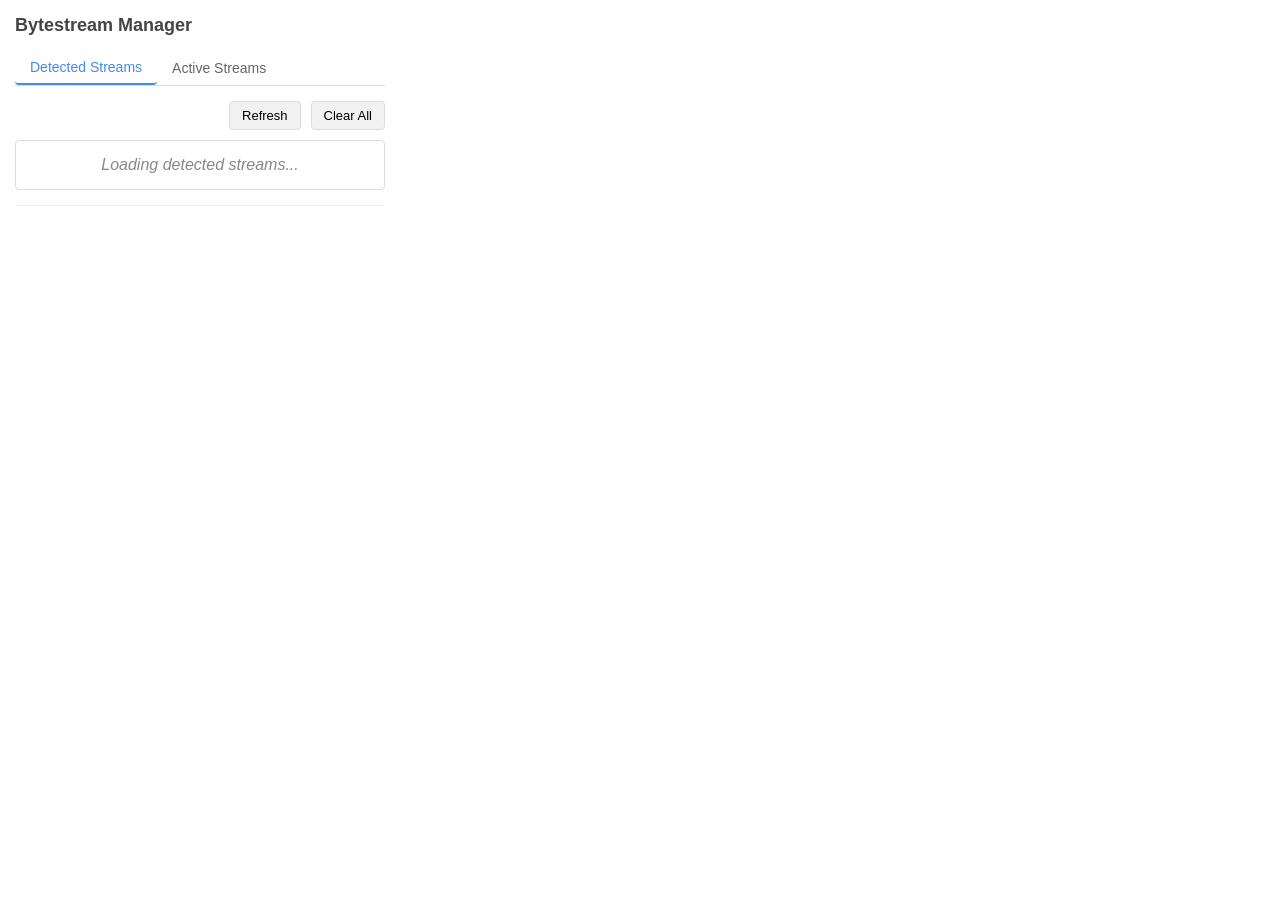
==== extension/popup/popup.html @ 553667f5 "Working v1" ====
<!DOCTYPE html>
<html>
<head>
  <meta charset="utf-8">
  <link rel="stylesheet" href="popup.css">
</head>
<body>
  <div class="container">
    <h1>Bytestream Manager</h1>
    
    <div class="tabs">
      <button id="tab-detected" class="tab-btn active">Detected Streams</button>
      <button id="tab-active" class="tab-btn">Active Streams</button>
    </div>
    
    <div id="detected-streams" class="tab-content active">
      <div class="header-actions">
        <button id="refresh-detected">Refresh</button>
        <button id="clear-detected">Clear All</button>
      </div>
      <div id="detected-list" class="stream-list">
        <div class="loading">Loading detected streams...</div>
      </div>
    </div>
    
    <div id="active-streams" class="tab-content">
      <div class="header-actions">
        <button id="refresh-active">Refresh</button>
      </div>
      <div id="active-list" class="stream-list">
        <div class="loading">Loading active streams...</div>
      </div>
    </div>
    
    <div id="stream-form" class="hidden">
      <h2 id="form-title">Add Stream</h2>
      <form id="stream-details">
        <input type="hidden" id="stream-action" value="add">
        
        <div class="form-group">
          <label for="stream-name">Name:</label>
          <input type="text" id="stream-name" placeholder="Stream name (e.g., NFL)" required>
        </div>
        
        <div class="form-group">
          <label for="stream-origin">Origin:</label>
          <input type="text" id="stream-origin" placeholder="https://example.com" required>
        </div>
        
        <div class="form-group">
          <label for="stream-url">Stream URL:</label>
          <input type="text" id="stream-url" placeholder="https://example.com/stream.m3u8" required>
        </div>
        
        <div class="form-actions">
          <button type="button" id="cancel-form">Cancel</button>
          <button type="submit" id="submit-form">Add Stream</button>
        </div>
      </form>
    </div>
    
    <div class="status-bar">
      <span id="status-message"></span>
    </div>
  </div>
  
  <template id="detected-stream-template">
    <div class="stream-item">
      <div class="stream-info">
        <div class="stream-url" title=""></div>
        <div class="stream-origin"></div>
      </div>
      <div class="stream-actions">
        <button class="add-stream-btn">Add to Server</button>
      </div>
    </div>
  </template>
  
  <template id="active-stream-template">
    <div class="stream-item">
      <div class="stream-info">
        <div class="stream-name"></div>
        <div class="stream-url" title=""></div>
        <div class="stream-origin"></div>
        <div class="stream-status"></div>
      </div>
      <div class="stream-actions">
        <button class="update-stream-btn">Update</button>
        <button class="remove-stream-btn">Remove</button>
        <a class="view-stream-btn" target="_blank">View</a>
      </div>
    </div>
  </template>
  
  <script src="popup.js"></script>
</body>
</html>
---- extension/popup/popup.css ----
.stream-details {
  margin-top: 5px;
  font-size: 11px;
  color: #666;
}

.stream-referer, .stream-response-origin {
  white-space: nowrap;
  overflow: hidden;
  text-overflow: ellipsis;
  margin-top: 2px;
}* {
  box-sizing: border-box;
}

body {
  font-family: -apple-system, BlinkMacSystemFont, "Segoe UI", Roboto, Helvetica, Arial, sans-serif;
  width: 400px;
  margin: 0;
  padding: 0;
  color: #333;
}

.container {
  padding: 15px;
}

h1 {
  font-size: 18px;
  margin-top: 0;
  margin-bottom: 15px;
  color: #444;
}

.tabs {
  display: flex;
  border-bottom: 1px solid #ddd;
  margin-bottom: 15px;
}

.tab-btn {
  background: none;
  border: none;
  padding: 8px 15px;
  cursor: pointer;
  outline: none;
  font-size: 14px;
  color: #666;
}

.tab-btn.active {
  color: #4688F1;
  border-bottom: 2px solid #4688F1;
  font-weight: 500;
}

.tab-content {
  display: none;
}

.tab-content.active {
  display: block;
}

.header-actions {
  display: flex;
  justify-content: flex-end;
  margin-bottom: 10px;
}

.header-actions button {
  margin-left: 10px;
}

button {
  background-color: #f1f1f1;
  border: 1px solid #ddd;
  border-radius: 4px;
  padding: 6px 12px;
  cursor: pointer;
  font-size: 13px;
}

button:hover {
  background-color: #e5e5e5;
}

button.primary {
  background-color: #4688F1;
  color: white;
  border-color: #3567b3;
}

button.primary:hover {
  background-color: #3567b3;
}

button.danger {
  background-color: #f44336;
  color: white;
  border-color: #d32f2f;
}

button.danger:hover {
  background-color: #d32f2f;
}

.stream-list {
  max-height: 300px;
  overflow-y: auto;
  border: 1px solid #ddd;
  border-radius: 4px;
  margin-bottom: 15px;
}

.stream-item {
  padding: 10px;
  border-bottom: 1px solid #eee;
  display: flex;
  justify-content: space-between;
  align-items: center;
}

.stream-item:last-child {
  border-bottom: none;
}

.stream-info {
  flex: 1;
  overflow: hidden;
}

.stream-name {
  font-weight: bold;
  margin-bottom: 3px;
}

.stream-url {
  color: #666;
  white-space: nowrap;
  overflow: hidden;
  text-overflow: ellipsis;
  font-size: 12px;
}

.stream-origin {
  color: #888;
  font-size: 11px;
  margin-top: 3px;
}

.stream-status {
  font-size: 11px;
  margin-top: 3px;
  color: #555;
}

.stream-status.active {
  color: #4CAF50;
}

.stream-status.error {
  color: #f44336;
}

.stream-actions {
  display: flex;
  align-items: center;
}

.stream-actions button, .stream-actions a {
  margin-left: 5px;
  font-size: 12px;
  padding: 4px 8px;
}

.view-stream-btn {
  text-decoration: none;
  background-color: #4CAF50;
  color: white;
  border: 1px solid #388E3C;
  border-radius: 4px;
  padding: 4px 8px;
  font-size: 12px;
  display: inline-block;
}

.view-stream-btn:hover {
  background-color: #388E3C;
}

.hidden {
  display: none;
}

#stream-form {
  background-color: #f9f9f9;
  border: 1px solid #ddd;
  border-radius: 4px;
  padding: 15px;
  margin-bottom: 15px;
}

#stream-form h2 {
  font-size: 16px;
  margin-top: 0;
  margin-bottom: 15px;
}

.form-group {
  margin-bottom: 12px;
}

.form-group label {
  display: block;
  font-size: 13px;
  margin-bottom: 5px;
  color: #555;
}

.form-group input,
.form-group select {
  width: 100%;
  padding: 8px;
  border: 1px solid #ddd;
  border-radius: 4px;
  font-size: 14px;
}

.form-actions {
  display: flex;
  justify-content: flex-end;
  margin-top: 15px;
}

.form-actions button {
  margin-left: 10px;
}

.status-bar {
  font-size: 12px;
  color: #666;
  margin-top: 10px;
  padding: 5px 0;
  border-top: 1px solid #eee;
}

.loading {
  padding: 15px;
  text-align: center;
  color: #888;
  font-style: italic;
}

.empty-message {
  padding: 15px;
  text-align: center;
  color: #888;
}
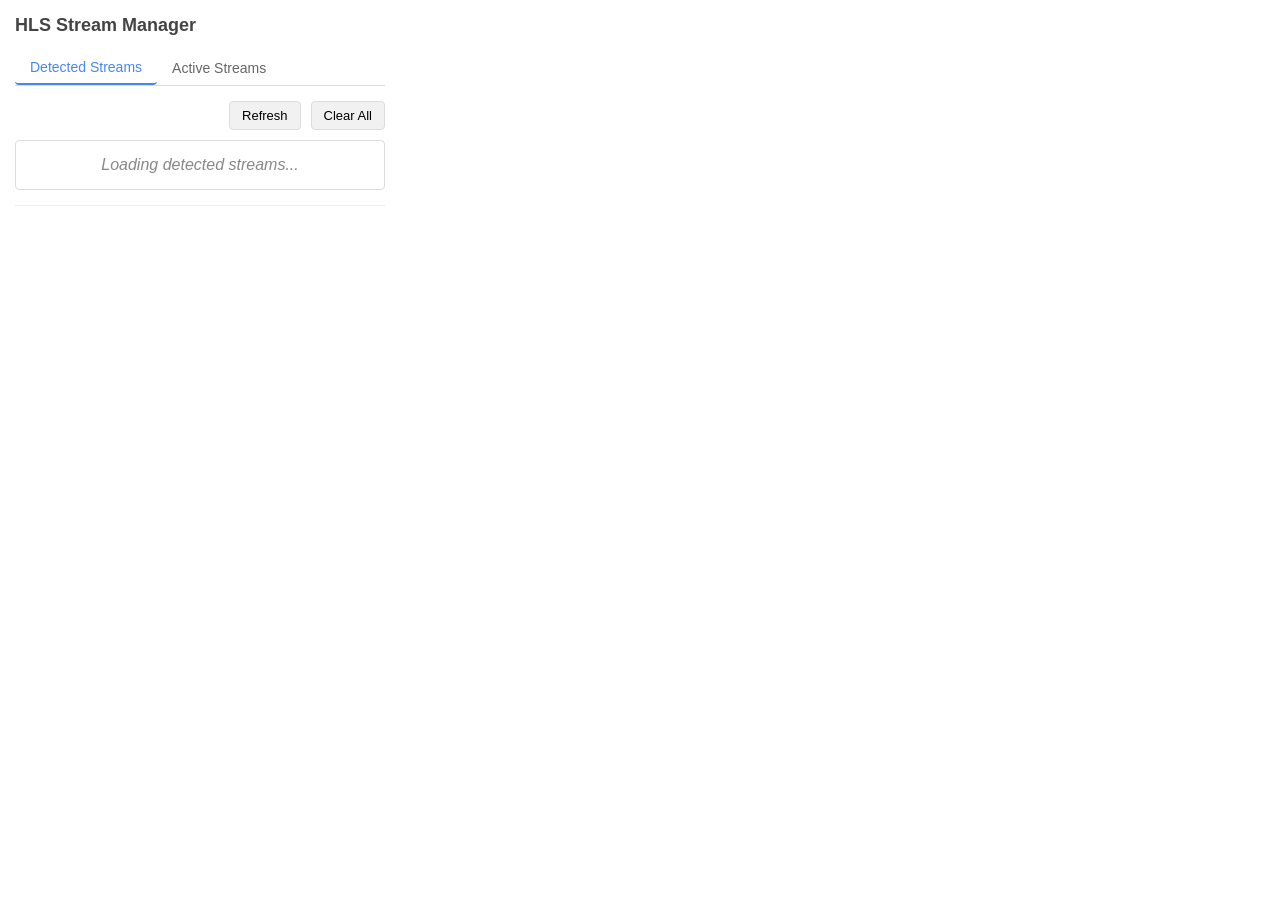
==== commit 50c7b78a: "removed" ====
--- a/extension/popup/popup.html
+++ b/extension/popup/popup.html
@@ -6,7 +6,7 @@
 </head>
 <body>
   <div class="container">
-    <h1>Bytestream Manager</h1>
+    <h1>HLS Stream Manager</h1>
     
     <div class="tabs">
       <button id="tab-detected" class="tab-btn active">Detected Streams</button>
--- a/extension/popup/popup.css
+++ b/extension/popup/popup.css
@@ -1,4 +1,35 @@
-.stream-details {
+.server-config {
+  background-color: #f9f9f9;
+  border: 1px solid #ddd;
+  border-radius: 4px;
+  padding: 15px;
+  margin-bottom: 15px;
+}
+
+.connection-status {
+  margin-top: 10px;
+  font-size: 13px;
+}
+
+.connection-status.success {
+  color: #4CAF50;
+}
+
+.connection-status.error {
+  color: #f44336;
+}
+
+.server-settings-btn {
+  margin-left: auto;
+  font-size: 12px;
+  padding: 3px 8px;
+}
+
+.status-bar {
+  display: flex;
+  justify-content: space-between;
+  align-items: center;
+}.stream-details {
   margin-top: 5px;
   font-size: 11px;
   color: #666;
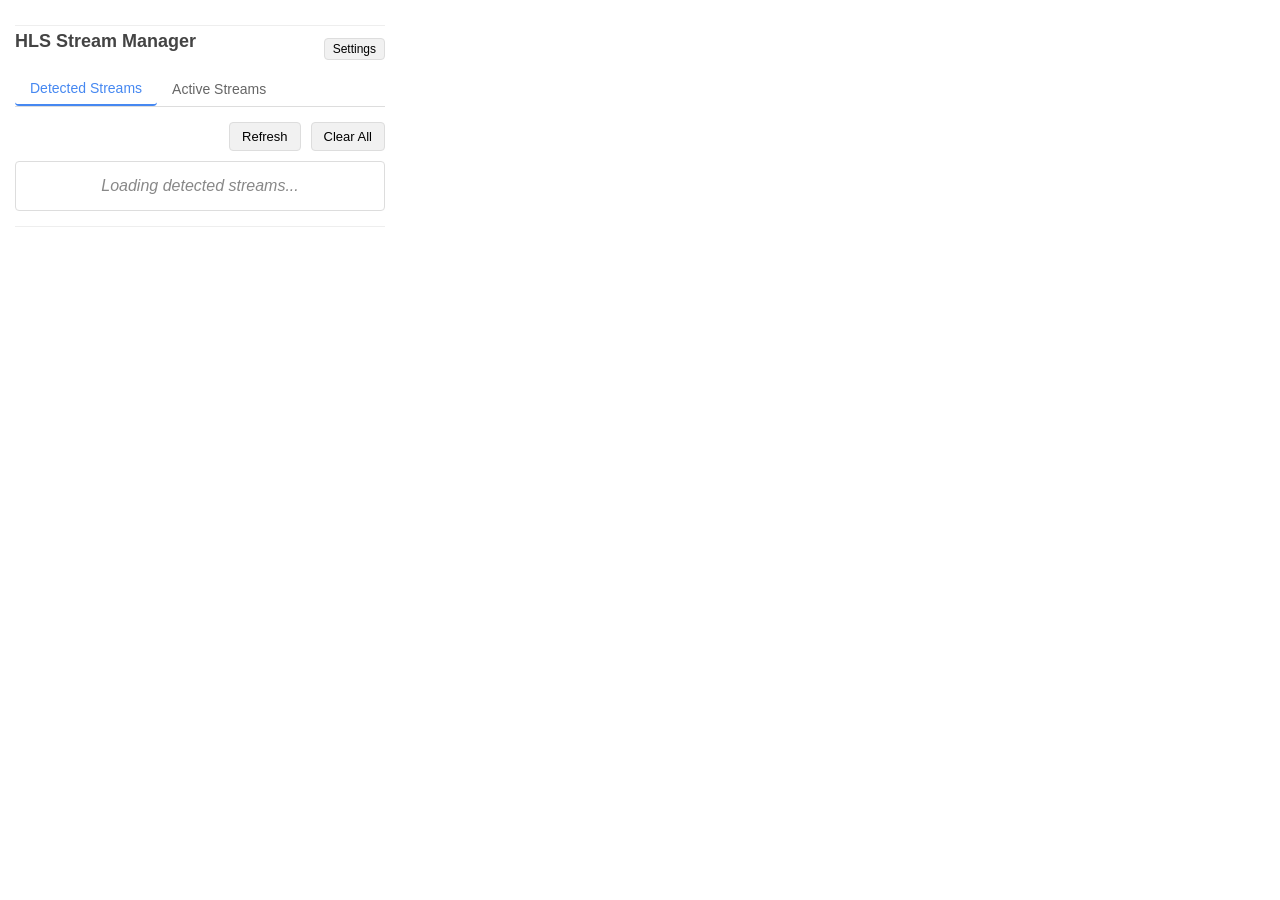
==== commit d2c0cbbd: "popup server config added" ====
--- a/extension/popup/popup.html
+++ b/extension/popup/popup.html
@@ -6,61 +6,81 @@
 </head>
 <body>
   <div class="container">
-    <h1>HLS Stream Manager</h1>
-    
-    <div class="tabs">
-      <button id="tab-detected" class="tab-btn active">Detected Streams</button>
-      <button id="tab-active" class="tab-btn">Active Streams</button>
+    <!-- Server Configuration (shown when not connected) -->
+    <div id="server-config" class="server-config hidden">
+      <h1>Server Configuration</h1>
+      <div class="form-group">
+        <label for="server-url">Server URL:</label>
+        <input type="text" id="server-url" placeholder="http://localhost:8080" value="http://localhost:8080">
+      </div>
+      <div class="form-actions">
+        <button id="test-connection" class="primary">Test Connection</button>
+        <button id="save-config" class="primary">Save & Connect</button>
+      </div>
+      <div id="connection-status" class="connection-status"></div>
     </div>
-    
-    <div id="detected-streams" class="tab-content active">
-      <div class="header-actions">
-        <button id="refresh-detected">Refresh</button>
-        <button id="clear-detected">Clear All</button>
+
+    <!-- Main Content (shown when connected) -->
+    <div id="content-container">
+      <div class="status-bar">
+        <h1>HLS Stream Manager</h1>
+        <button id="server-settings" class="server-settings-btn">Settings</button>
       </div>
-      <div id="detected-list" class="stream-list">
-        <div class="loading">Loading detected streams...</div>
+      
+      <div class="tabs">
+        <button id="tab-detected" class="tab-btn active">Detected Streams</button>
+        <button id="tab-active" class="tab-btn">Active Streams</button>
       </div>
-    </div>
-    
-    <div id="active-streams" class="tab-content">
-      <div class="header-actions">
-        <button id="refresh-active">Refresh</button>
+      
+      <div id="detected-streams" class="tab-content active">
+        <div class="header-actions">
+          <button id="refresh-detected">Refresh</button>
+          <button id="clear-detected">Clear All</button>
+        </div>
+        <div id="detected-list" class="stream-list">
+          <div class="loading">Loading detected streams...</div>
+        </div>
       </div>
-      <div id="active-list" class="stream-list">
-        <div class="loading">Loading active streams...</div>
+      
+      <div id="active-streams" class="tab-content">
+        <div class="header-actions">
+          <button id="refresh-active">Refresh</button>
+        </div>
+        <div id="active-list" class="stream-list">
+          <div class="loading">Loading active streams...</div>
+        </div>
       </div>
-    </div>
-    
-    <div id="stream-form" class="hidden">
-      <h2 id="form-title">Add Stream</h2>
-      <form id="stream-details">
-        <input type="hidden" id="stream-action" value="add">
-        
-        <div class="form-group">
-          <label for="stream-name">Name:</label>
-          <input type="text" id="stream-name" placeholder="Stream name (e.g., NFL)" required>
-        </div>
-        
-        <div class="form-group">
-          <label for="stream-origin">Origin:</label>
-          <input type="text" id="stream-origin" placeholder="https://example.com" required>
-        </div>
-        
-        <div class="form-group">
-          <label for="stream-url">Stream URL:</label>
-          <input type="text" id="stream-url" placeholder="https://example.com/stream.m3u8" required>
-        </div>
-        
-        <div class="form-actions">
-          <button type="button" id="cancel-form">Cancel</button>
-          <button type="submit" id="submit-form">Add Stream</button>
-        </div>
-      </form>
-    </div>
-    
-    <div class="status-bar">
-      <span id="status-message"></span>
+      
+      <div id="stream-form" class="hidden">
+        <h2 id="form-title">Add Stream</h2>
+        <form id="stream-details">
+          <input type="hidden" id="stream-action" value="add">
+          
+          <div class="form-group">
+            <label for="stream-name">Name:</label>
+            <input type="text" id="stream-name" placeholder="Stream name (e.g., NFL)" required>
+          </div>
+          
+          <div class="form-group">
+            <label for="stream-origin">Origin:</label>
+            <input type="text" id="stream-origin" placeholder="https://example.com" required>
+          </div>
+          
+          <div class="form-group">
+            <label for="stream-url">Stream URL:</label>
+            <input type="text" id="stream-url" placeholder="https://example.com/stream.m3u8" required>
+          </div>
+          
+          <div class="form-actions">
+            <button type="button" id="cancel-form">Cancel</button>
+            <button type="submit" id="submit-form">Add Stream</button>
+          </div>
+        </form>
+      </div>
+      
+      <div class="status-bar">
+        <span id="status-message"></span>
+      </div>
     </div>
   </div>
   
@@ -94,4 +114,4 @@
   
   <script src="popup.js"></script>
 </body>
-</html>+</html>
